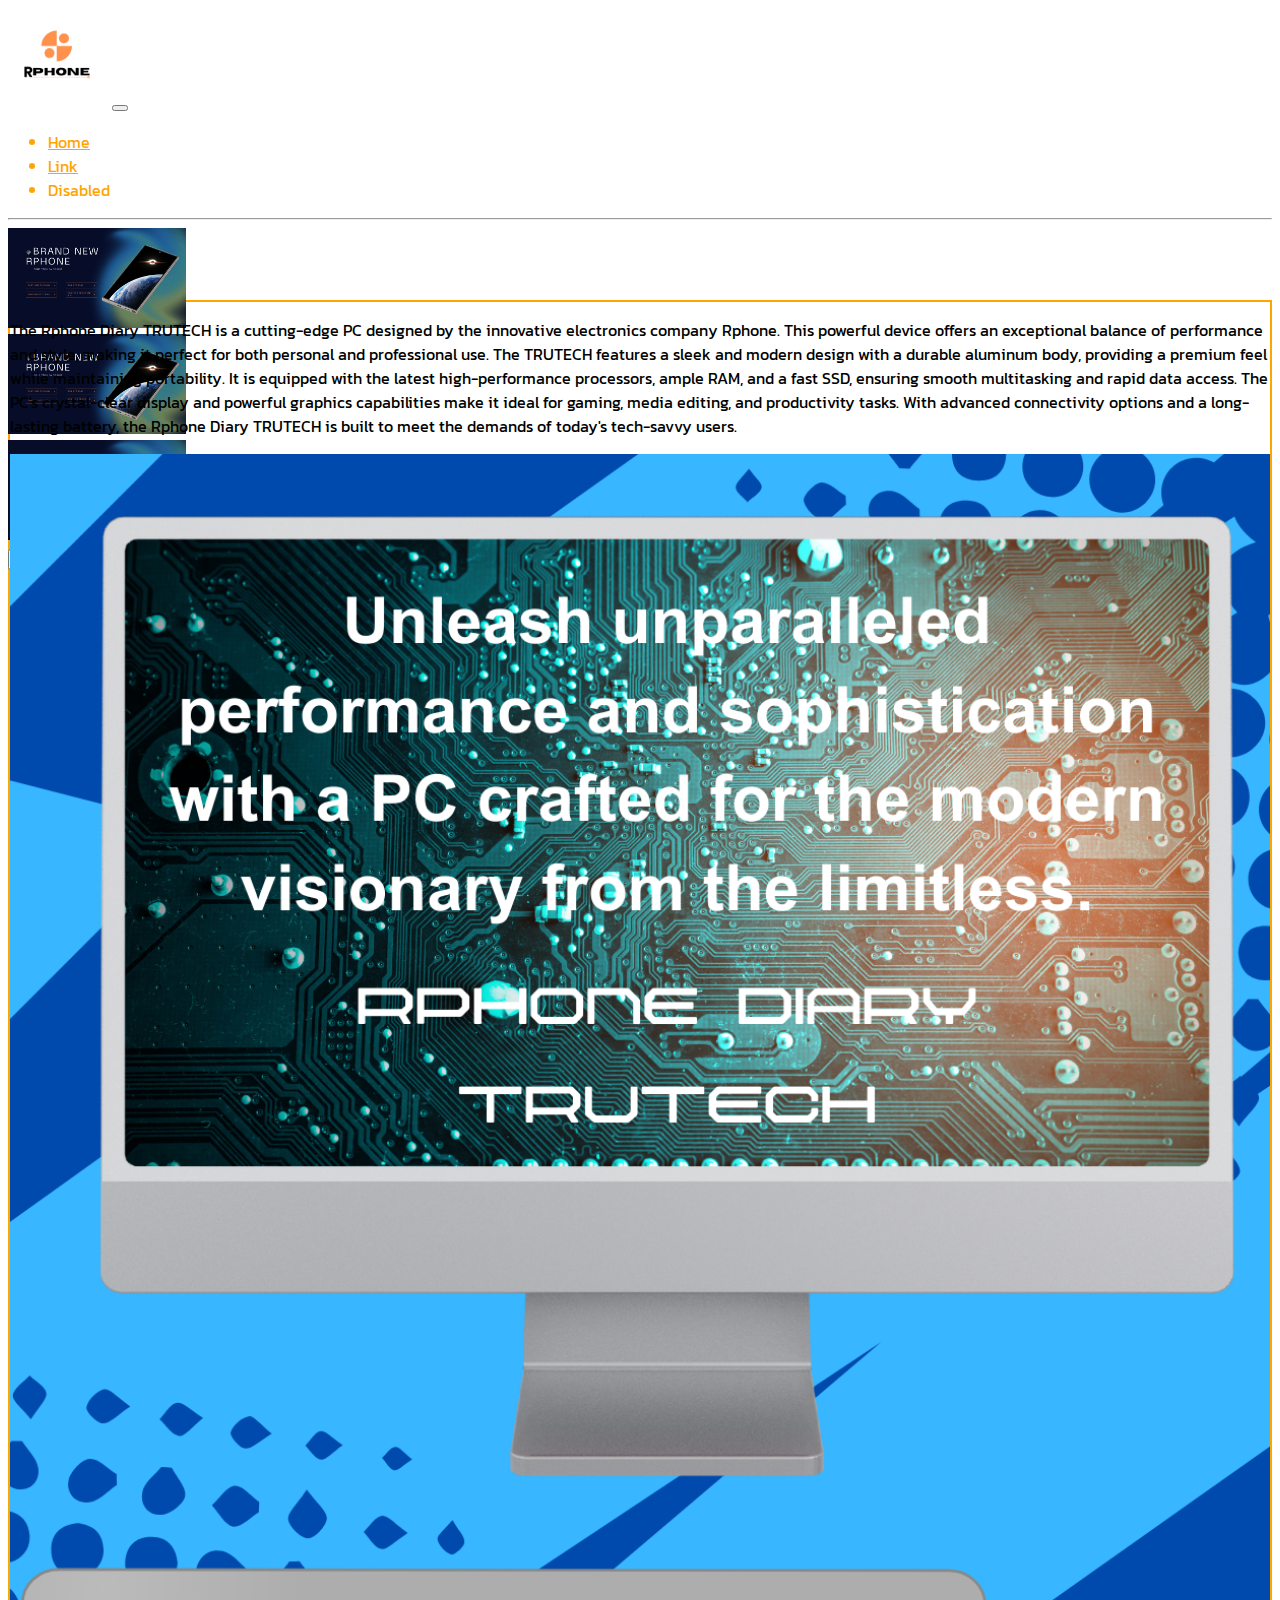
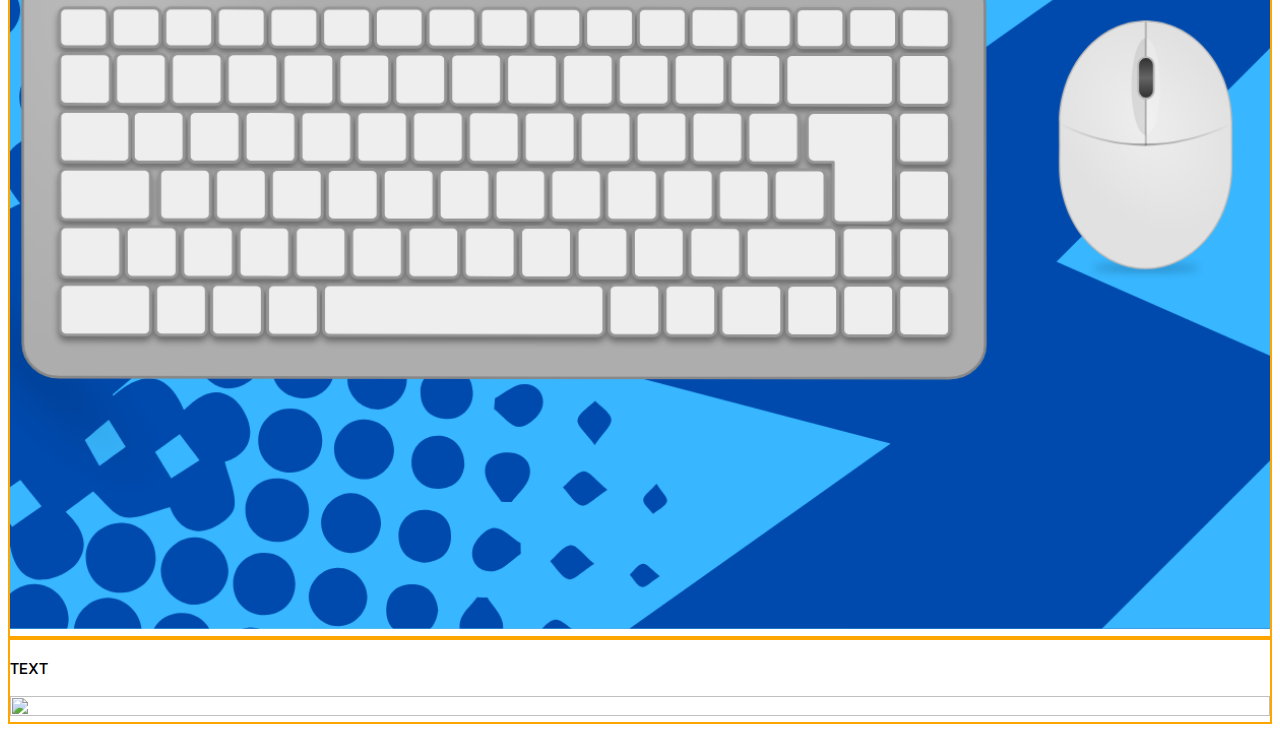
==== index.html @ c27cb1a9 "first commit" ====
<!DOCTYPE html>
<html lang="en">
<head>
 <meta charset="UTF-8">
 <meta name="viewport" content="width=device-width, initial-scale=1.0">
 <title>Document</title>

 <!-- Link to Bootstrap CSS -->
 <link href="https://cdn.jsdelivr.net/npm/bootstrap@5.1.3/dist/css/bootstrap.min.css" rel="stylesheet" integrity="sha384-1BmE4kWBq78iYhFldvKuhfTAU6auU8tT94WrHftjDbrCEXSU1oBoqyl2QvZ6jIW3" crossorigin="anonymous">
 <link rel="preconnect" href="https://fonts.googleapis.com">
<link rel="preconnect" href="https://fonts.gstatic.com" crossorigin>
<link href="https://fonts.googleapis.com/css2?family=Kanit:ital,wght@0,100;0,200;0,300;0,400;0,500;0,600;0,700;0,800;0,900;1,100;1,200;1,300;1,400;1,500;1,600;1,700;1,800;1,900&display=swap" rel="stylesheet">
 <link  href="style.css" rel="stylesheet">
 
</head>
<body class="kanit-regular">
    <nav id="NavBar" class="navbar navbar-expand-lg bg-body-tertiary">
        <div class="container-fluid">
          <a class="navbar-brand" href="#"></a>
          <img src="R (3).png">
          <button class="navbar-toggler" type="button" data-bs-toggle="collapse" data-bs-target="#navbarSupportedContent" aria-controls="navbarSupportedContent" aria-expanded="false" aria-label="Toggle navigation">
            <span class="navbar-toggler-icon"></span>
          </button>
          <div class="collapse navbar-collapse" id="navbarSupportedContent">
            <ul class="navbar-nav me-auto mb-2 mb-lg-0">
              <li class="nav-item">
                <a  id="NavBar" class="nav-link active" aria-current="page" href="#">Home</a>
              </li>
              <li class="nav-item">
                <a id="NavBar" class="nav-link" href="#">Link</a>
              </li>
              
              <li class="nav-item">
                <a class="nav-link disabled" aria-disabled="true">Disabled</a>
              </li>
            </ul>
            
          </div>
        </div>
      </nav>
      <hr>

      <div class="container" id="my-container">

      <div id="carouselExampleAutoplaying" class="carousel slide" data-bs-ride="carousel">
        <div class="carousel-inner">
          <div class="carousel-item active" >
            <img src="RPHONE (1).png" class="d-block w-100" alt="..." >
          </div>
          <div class="carousel-item">
            <img src="RPHONE (1).png" class="d-block w-100" alt="...">
          </div>
          <div class="carousel-item">
            <img src="RPHONE (1).png" class="d-block w-100" alt="...">
          </div>
        </div>
        <button class="carousel-control-prev" type="button" data-bs-target="#carouselExampleAutoplaying" data-bs-slide="prev">
          <span class="carousel-control-prev-icon" aria-hidden="true"></span>
          <span class="visually-hidden">Previous</span>
        </button>
        <button class="carousel-control-next" type="button" data-bs-target="#carouselExampleAutoplaying" data-bs-slide="next">
          <span class="carousel-control-next-icon" aria-hidden="true"></span>
          <span class="visually-hidden">Next</span>
        </button>
      </div>
      </div>
    




<!-- card properties -->

<div   class="container mt-5">
  <div class="row mt-5 bg-primary" id="myCard" >
    <div class="col-8 bg-warning">
      <p>
        The Rphone Diary TRUTECH is a cutting-edge PC designed by the innovative electronics company Rphone. This powerful device offers an exceptional balance of performance and style, making it perfect for both personal and professional use. The TRUTECH features a sleek and modern design with a durable aluminum body, providing a premium feel while maintaining portability. It is equipped with the latest high-performance processors, ample RAM, and a fast SSD, ensuring smooth multitasking and rapid data access. The PC's crystal-clear display and powerful graphics capabilities make it ideal for gaming, media editing, and productivity tasks. With advanced connectivity options and a long-lasting battery, the Rphone Diary TRUTECH is built to meet the demands of today's tech-savvy users.
      </p>
    </div>
    <div class="col-4">
      <img  id="PC" src="Explore (3).png" >  
    </div>
  </div>
</div>  


<div   class="container mt-5">
  <div class="row mt-5 bg-primary" id="myCard" >
    <div class="col-8 bg-warning">
      <p>
        TEXT
      </p>
    </div>
    <div class="col-4">
      <img  id="PC" src="" >  
    </div>
  </div>
</div>









 <script src="script.js"></script>
<!-- link to Bootstrap JS -->
<script src="https://cdn.jsdelivr.net/npm/bootstrap@5.1.3/dist/js/bootstrap.bundle.min.js" integrity="sha384-ka7Sk0Gln4gmtz2MlQnikT1wXgYsOg+OMhuP+IlRH9sENBO0LRn5q+8nbTov4+1p" crossorigin="anonymous"></script>
<script src="https://cdn.jsdelivr.net/npm/@popperjs/core@2.10.2/dist/umd/popper.min.js" integrity="sha384-7+zCNj/IqJ95wo16oMtfsKbZ9ccEh31eOz1HGyDuCQ6wgnyJNSYdrPa03rtR1zdB" crossorigin="anonymous"></script>
<script src="https://cdn.jsdelivr.net/npm/bootstrap@5.1.3/dist/js/bootstrap.min.js" integrity="sha384-QJHtvGhmr9XOIpI6YVutG+2QOK9T+ZnN4kzFN1RtK3zEFEIsxhlmWl5/YESvpZ13" crossorigin="anonymous"></script>
 
</body>
</html>
---- style.css ----
img{
    height: 100px;
  }  

  #NavBar{
    color: orange;
  }

  hr{
    background-color:orange;
  }


  
  #my-container{
    height: 8vh; 

  }


  #PC{
  height: 40%;
  width: 100%;
  }

  #myCard{
    border: 2px solid orange;
  }

  .kanit-regular {
    font-family: "Kanit", sans-serif;
    font-weight: 400;
    font-style: normal;
  }
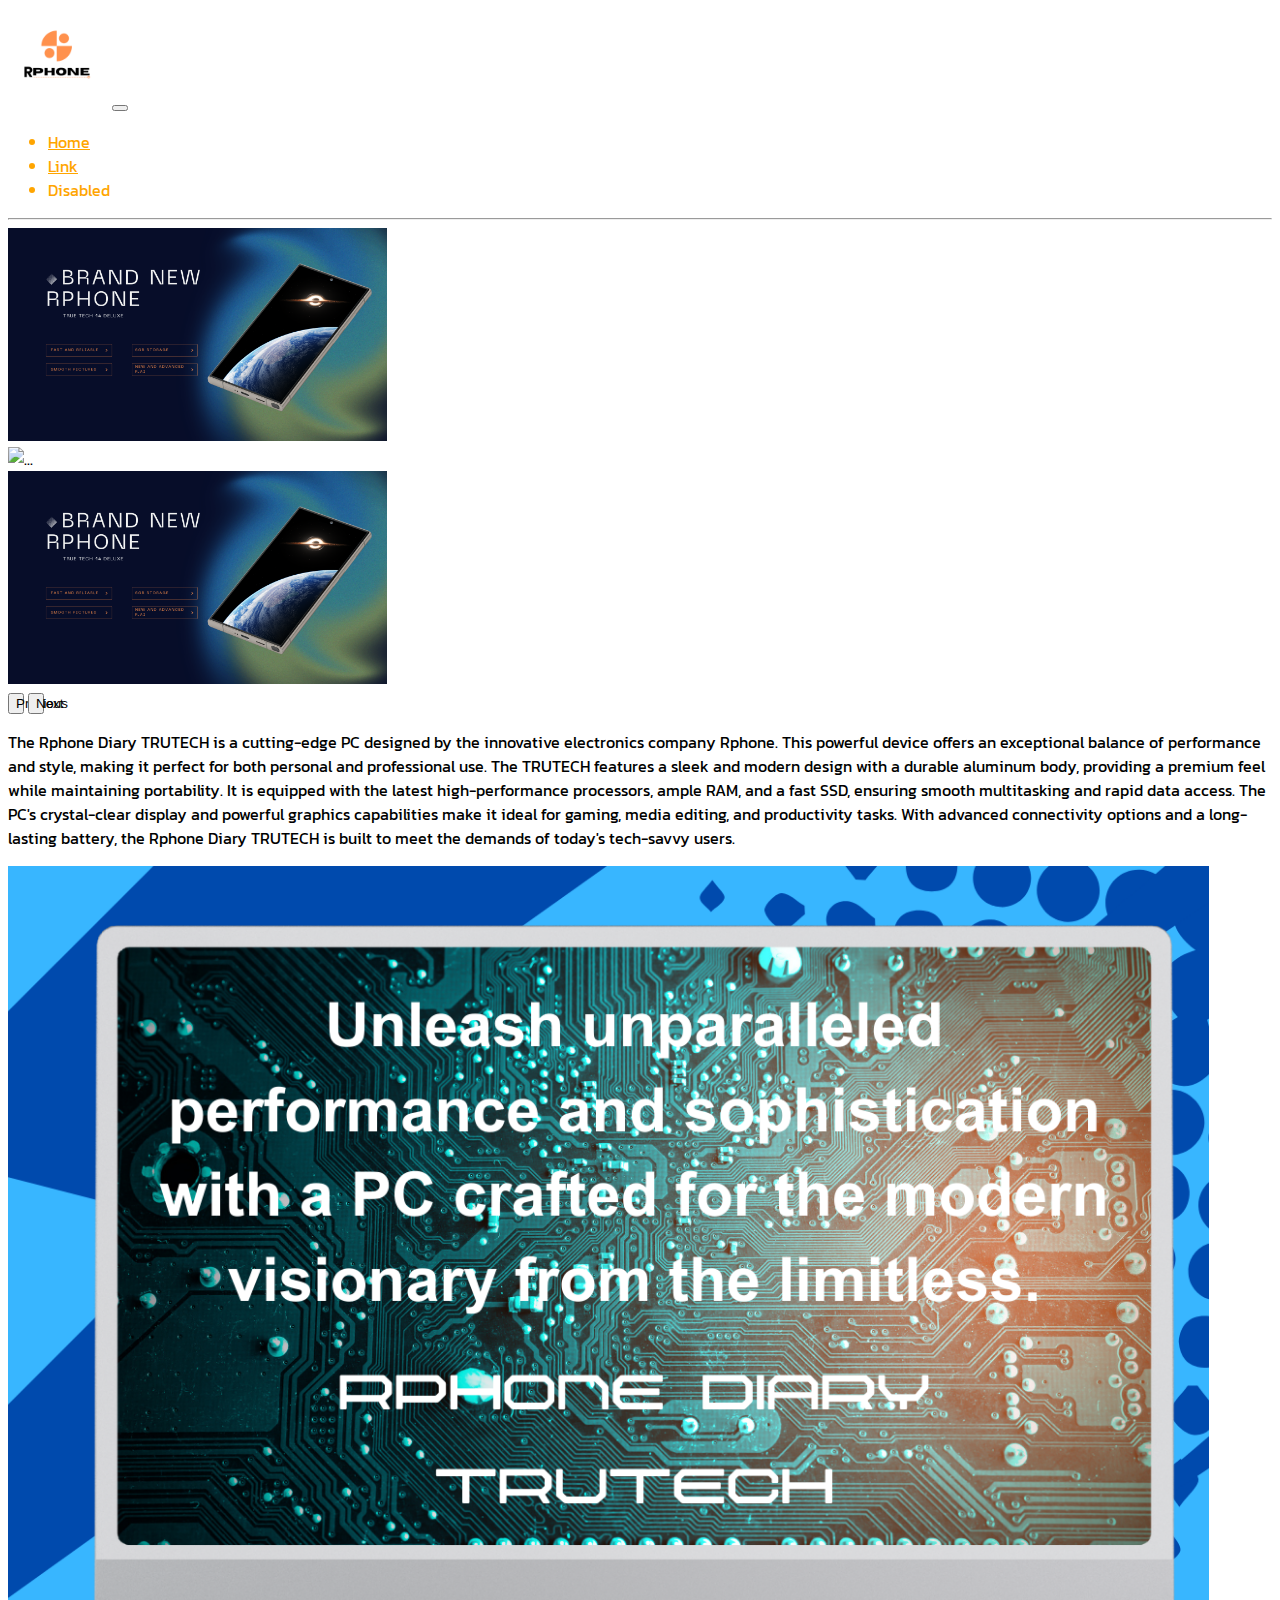
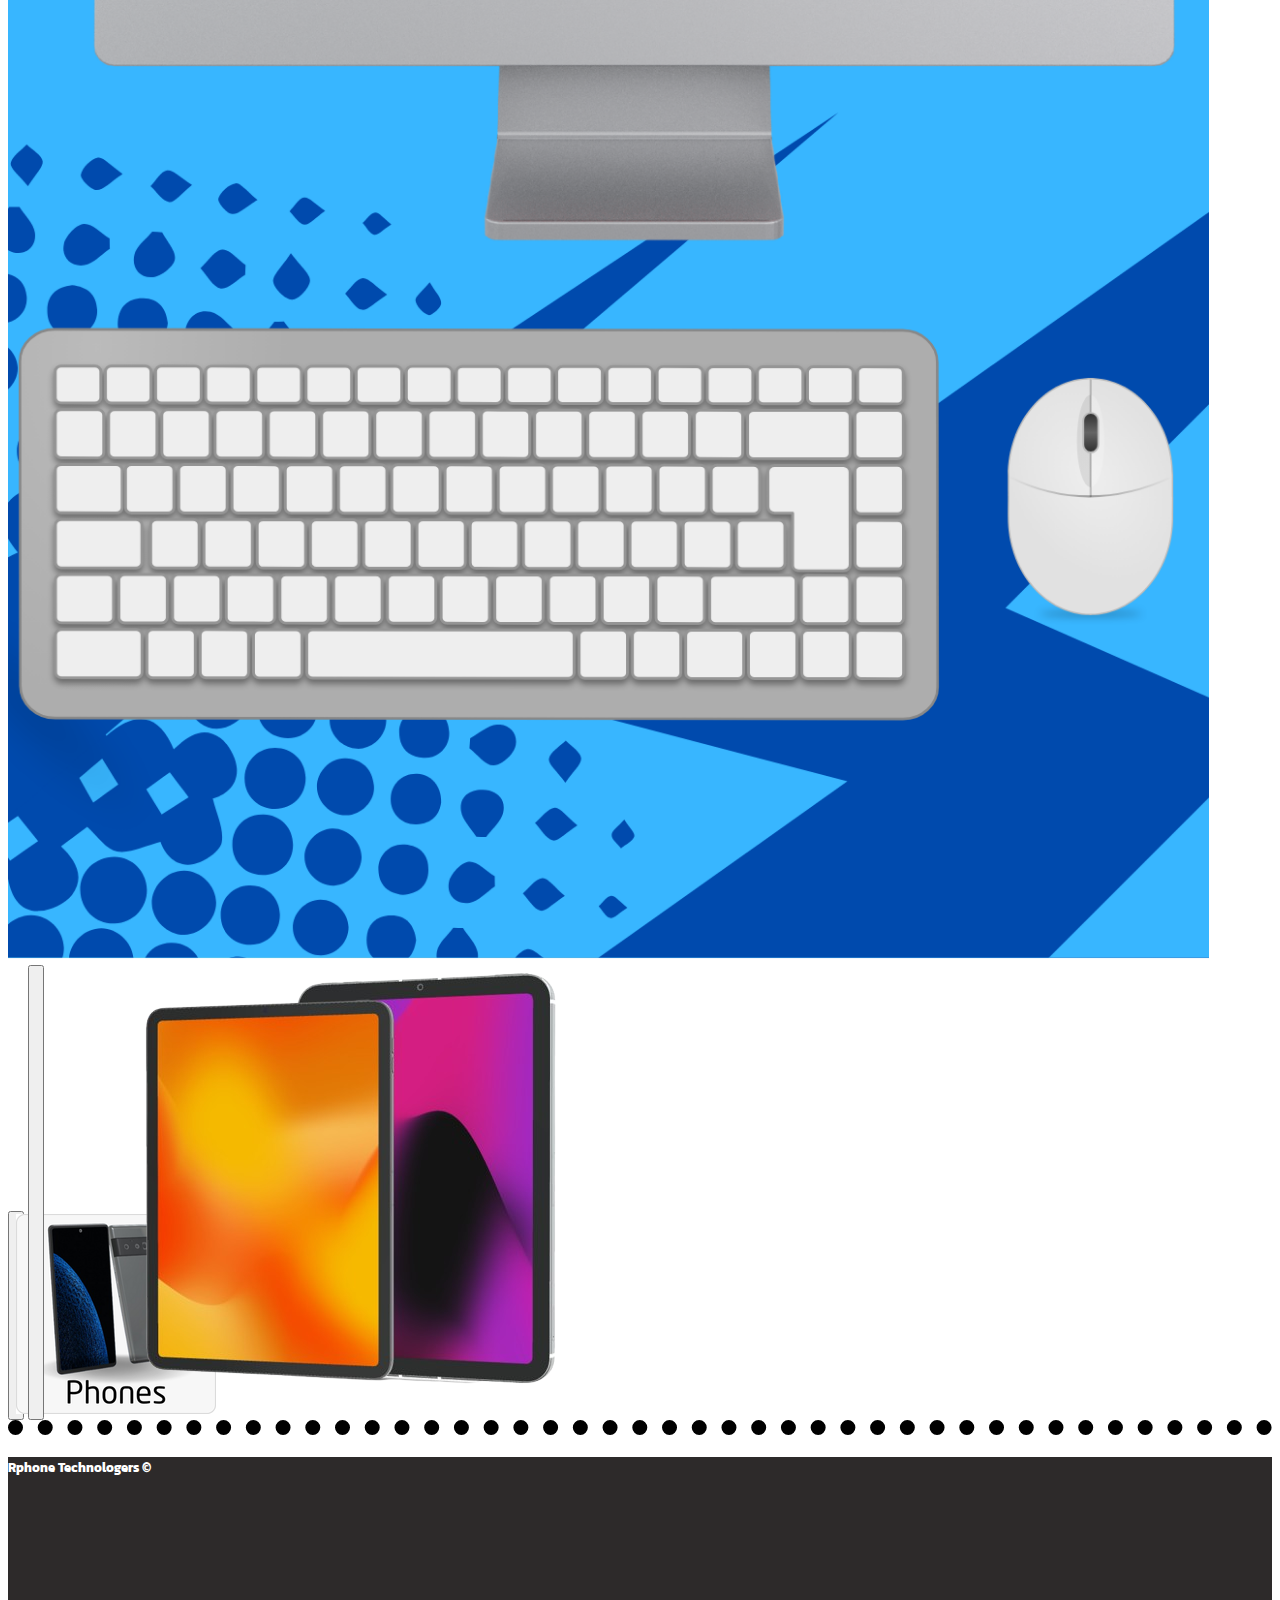
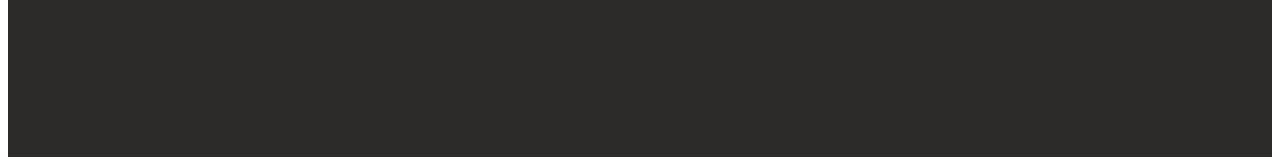
==== commit 6705f3d4: "Co-authored-by: Shrey Mishra <shreymishra13@users.noreply.github.com>" ====
--- a/index.html
+++ b/index.html
@@ -5,7 +5,7 @@
  <meta charset="UTF-8">
  <meta name="viewport" content="width=device-width, initial-scale=1.0">
  <title>Document</title>
-
+ <link rel="stylesheet" href="https://cdnjs.cloudflare.com/ajax/libs/font-awesome/6.6.0/css/all.min.css" integrity="sha512-Kc323vGBEqzTmouAECnVceyQqyqdsSiqLQISBL29aUW4U/M7pSPA/gEUZQqv1cwx4OnYxTxve5UMg5GT6L4JJg==" crossorigin="anonymous" referrerpolicy="no-referrer" />
  <!-- Link to Bootstrap CSS -->
  <link href="https://cdn.jsdelivr.net/npm/bootstrap@5.1.3/dist/css/bootstrap.min.css" rel="stylesheet" integrity="sha384-1BmE4kWBq78iYhFldvKuhfTAU6auU8tT94WrHftjDbrCEXSU1oBoqyl2QvZ6jIW3" crossorigin="anonymous">
  <link rel="preconnect" href="https://fonts.googleapis.com">
@@ -18,7 +18,7 @@
     <nav id="NavBar" class="navbar navbar-expand-lg bg-body-tertiary">
         <div class="container-fluid">
           <a class="navbar-brand" href="#"></a>
-          <img src="R (3).png">
+          <img src="Images/R (3).png">
           <button class="navbar-toggler" type="button" data-bs-toggle="collapse" data-bs-target="#navbarSupportedContent" aria-controls="navbarSupportedContent" aria-expanded="false" aria-label="Toggle navigation">
             <span class="navbar-toggler-icon"></span>
           </button>
@@ -41,18 +41,18 @@
       </nav>
       <hr>
 
-      <div class="container" id="my-container">
+      <div class="container-fluid" id="my-container">
 
       <div id="carouselExampleAutoplaying" class="carousel slide" data-bs-ride="carousel">
         <div class="carousel-inner">
           <div class="carousel-item active" >
-            <img src="RPHONE (1).png" class="d-block w-100" alt="..." >
+            <img  id="CarouselSize" src="Images/RPHONE (1).png" class="d-block w-100" alt="..." >
           </div>
           <div class="carousel-item">
-            <img src="RPHONE (1).png" class="d-block w-100" alt="...">
+            <img id="CarouselSize" src="Switch To The Amazing (3).png" class="d-block w-100" alt="...">
           </div>
           <div class="carousel-item">
-            <img src="RPHONE (1).png" class="d-block w-100" alt="...">
+            <img id="CarouselSize" src="RPHONE (1).png" class="d-block w-100" alt="...">
           </div>
         </div>
         <button class="carousel-control-prev" type="button" data-bs-target="#carouselExampleAutoplaying" data-bs-slide="prev">
@@ -72,32 +72,65 @@
 
 <!-- card properties -->
 
-<div   class="container mt-5">
-  <div class="row mt-5 bg-primary" id="myCard" >
-    <div class="col-8 bg-warning">
+<div   class="container mt-5" >
+  <div class="row mt-5 " id="myCard" >
+    <div class="col-8 ">
       <p>
         The Rphone Diary TRUTECH is a cutting-edge PC designed by the innovative electronics company Rphone. This powerful device offers an exceptional balance of performance and style, making it perfect for both personal and professional use. The TRUTECH features a sleek and modern design with a durable aluminum body, providing a premium feel while maintaining portability. It is equipped with the latest high-performance processors, ample RAM, and a fast SSD, ensuring smooth multitasking and rapid data access. The PC's crystal-clear display and powerful graphics capabilities make it ideal for gaming, media editing, and productivity tasks. With advanced connectivity options and a long-lasting battery, the Rphone Diary TRUTECH is built to meet the demands of today's tech-savvy users.
       </p>
     </div>
     <div class="col-4">
-      <img  id="PC" src="Explore (3).png" >  
+      <img  id="PC" src="Images/Explore (3).png" >  
+    </div>
+
+  
+      <button class="btn btn-light">
+        <img  id="Buttons" src="Images/Phones.png" rounded-float alt="Phone">
+      </button>
+
+      <button class="btn btn-light">
+        <img  id="Buttons" src="Images/Screenshot_2024-10-24_200119-removebg-preview.png" class="rounded float" alt="Phone">
+      </button>
+      
+
+
+
+
+
+
+
+
+
+
+
+
+
+    
+      
+    
+
+  </div>
+
+</div>
+
+<footer id="footer">
+  <div class="container-fluid">
+    <div class="row">
+      <div class="col">
+        <h5>Rphone Technologers &copy;</h5>
+       
+    </div>
+    <div class="col" id=" Align=">
+      <i class="fa-brands fa-square-instagram"></i>
+      <i class="fa-brands fa-square-twitter"></i>
+      <i class="fa-brands fa-square-facebook"></i>
+      <i class="fa-brands fa-linkedin"></i>
+      <i class="fa-brands fa-square-youtube"></i>
+    </div>
     </div>
   </div>
-</div>  
-
-
-<div   class="container mt-5">
-  <div class="row mt-5 bg-primary" id="myCard" >
-    <div class="col-8 bg-warning">
-      <p>
-        TEXT
-      </p>
-    </div>
-    <div class="col-4">
-      <img  id="PC" src="" >  
-    </div>
-  </div>
-</div>
+    
+</footer>
 
 
 
--- a/style.css
+++ b/style.css
@@ -13,23 +13,48 @@
 
 
   
-  #my-container{
-    height: 8vh; 
+  
 
+  #PC{
+  height: 50%;
+  width: 95%;
+  
   }
 
+  
+  #CarouselSize{
+    height : 40%;
+    width : 30%;
 
-  #PC{
-  height: 40%;
-  width: 100%;
-  }
-
-  #myCard{
-    border: 2px solid orange;
   }
 
   .kanit-regular {
     font-family: "Kanit", sans-serif;
     font-weight: 400;
     font-style: normal;
+  }
+#myCard{
+  border-bottom : 15px dotted black;
+}
+
+button{
+  width: 1%;
+}
+  #Buttons{
+  height:100%;
+  }
+
+
+  footer{
+    background-color:rgb(45, 42, 42);
+    color: white;
+  }
+
+  #footer{
+    height: 300px;
+  }
+
+  #Align{
+   text-align: right;
+
   }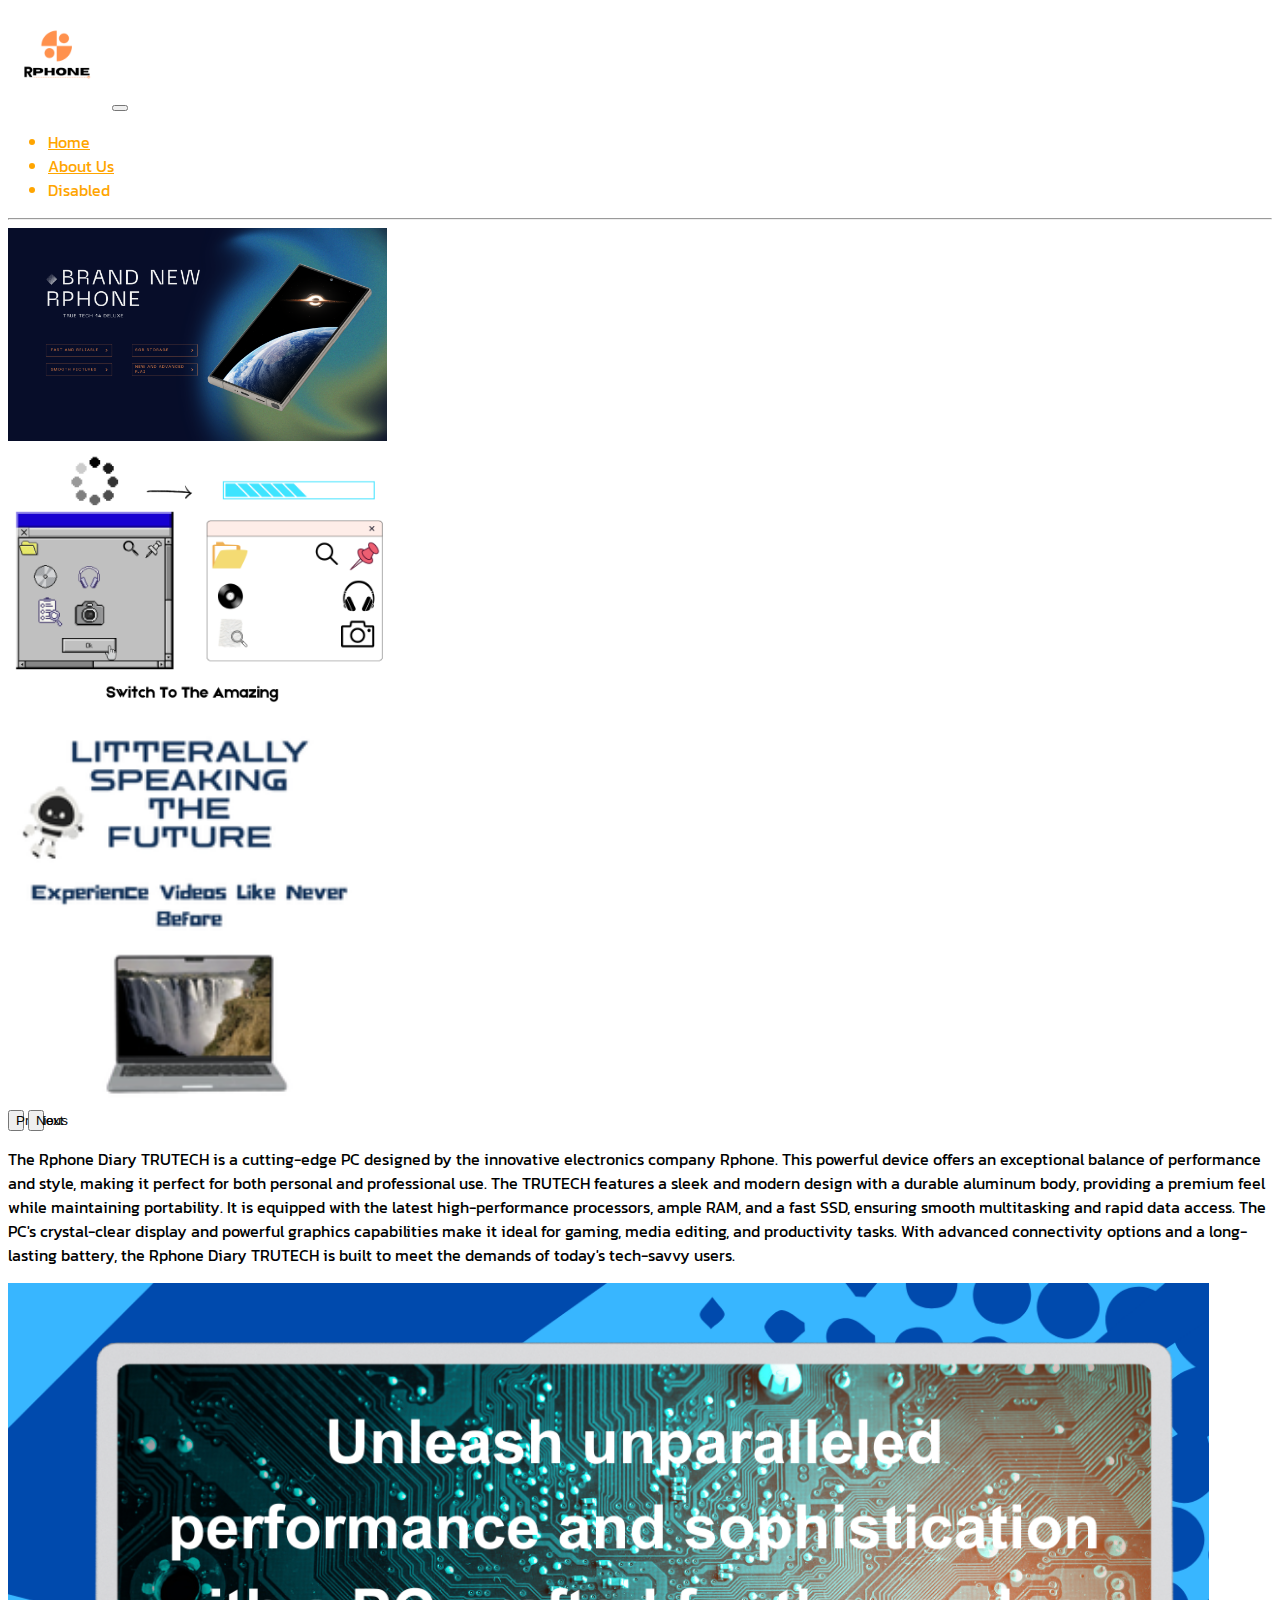
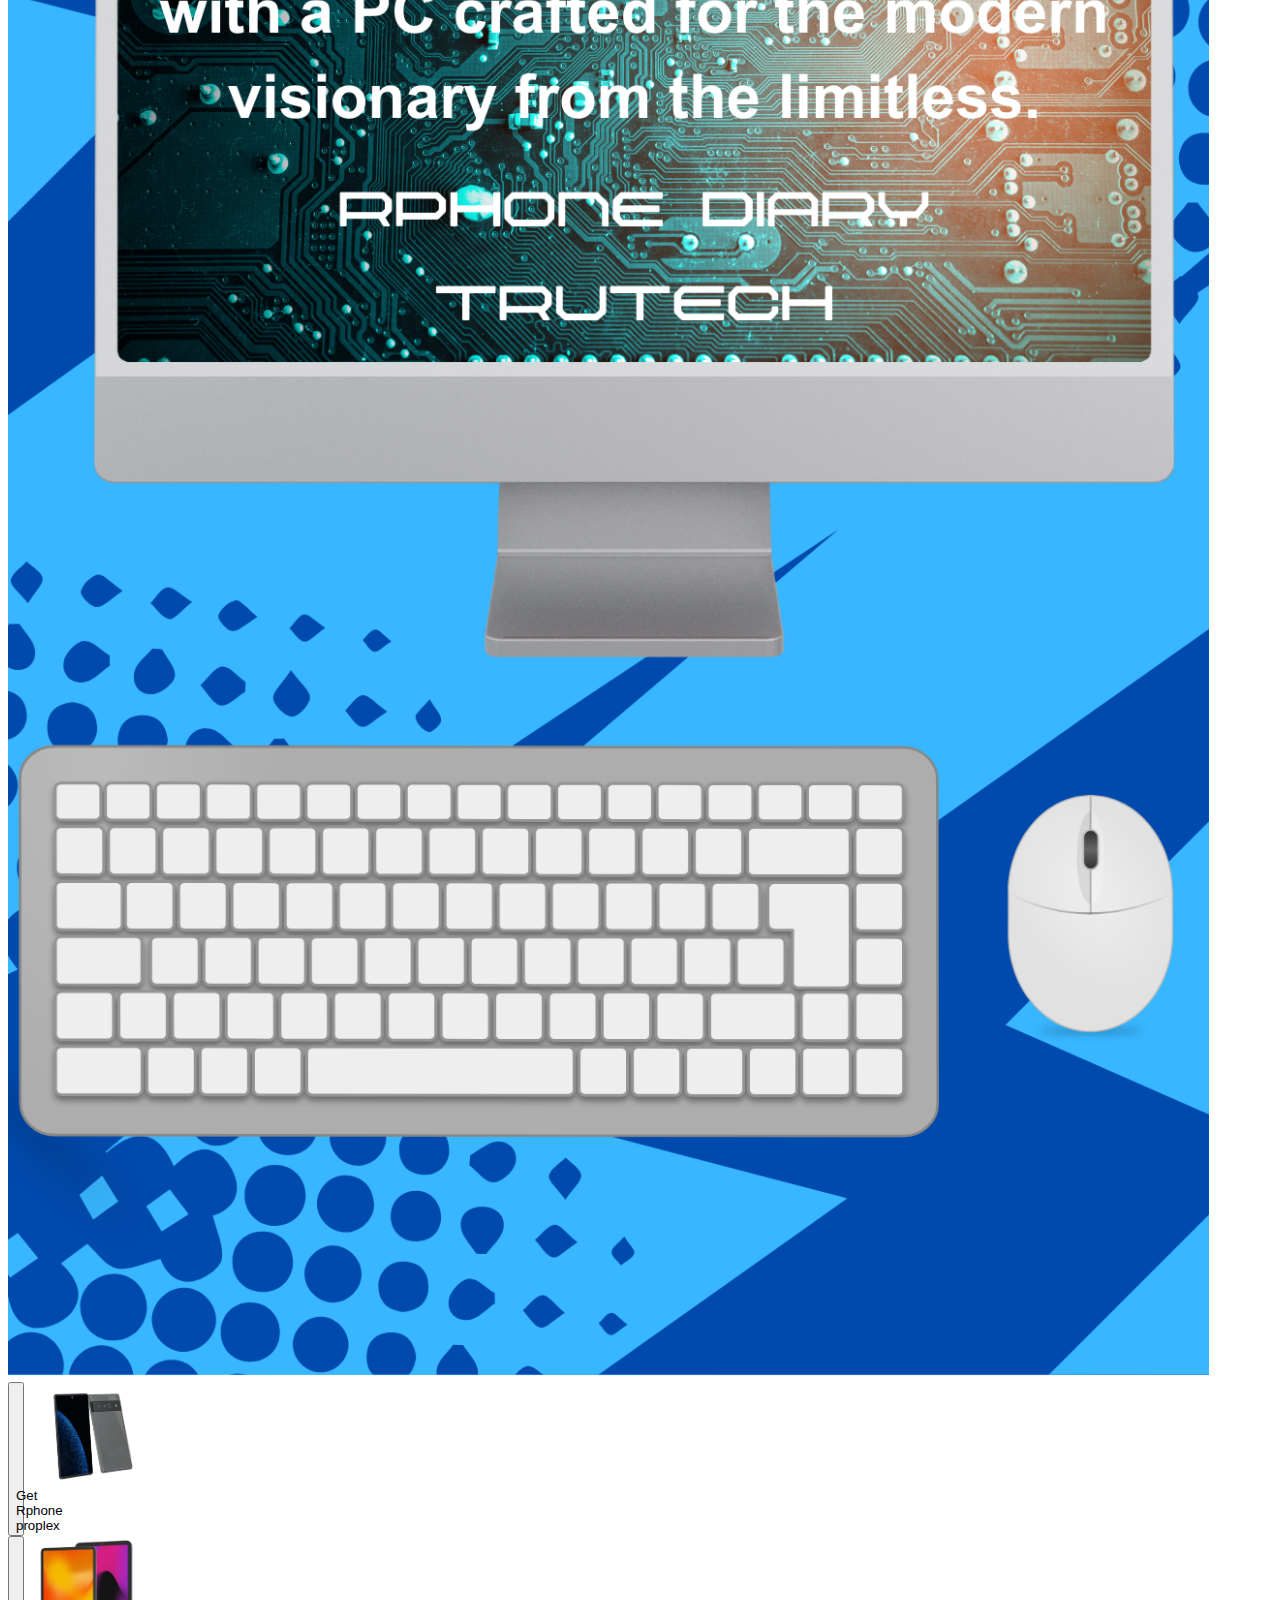
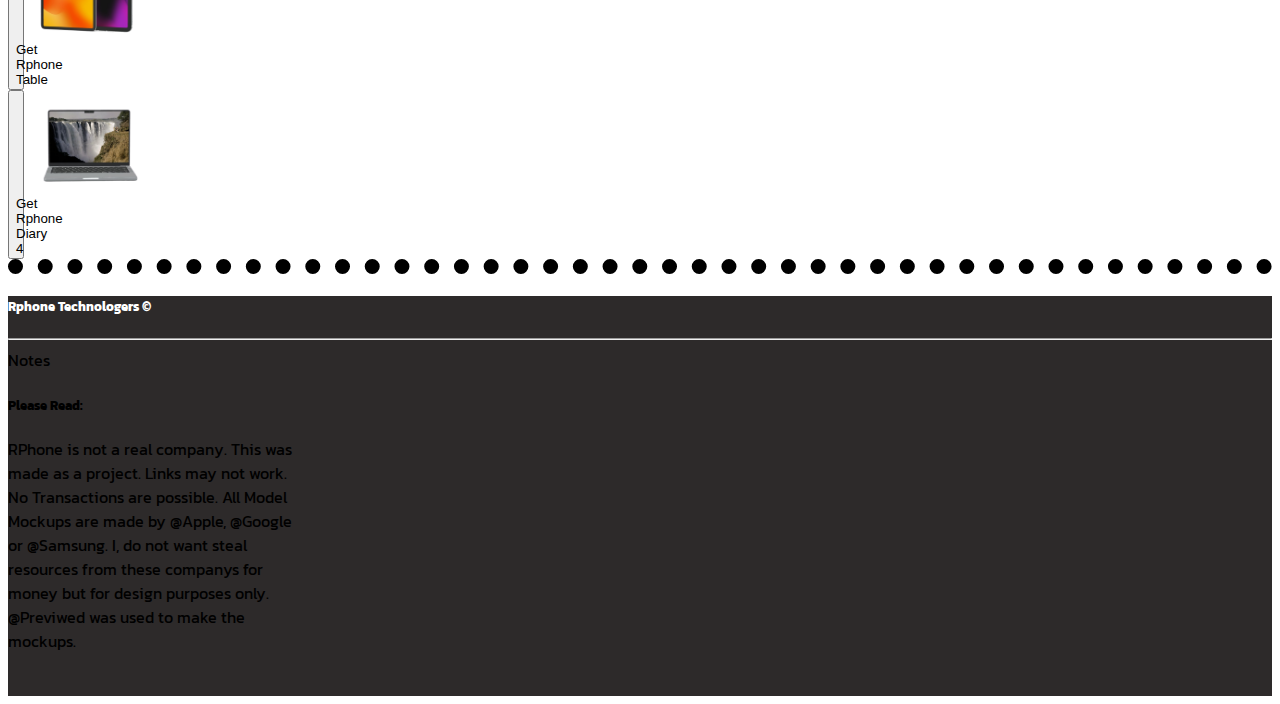
==== commit 3254aca3: "About Us Commit" ====
--- a/index.html
+++ b/index.html
@@ -25,11 +25,12 @@
           <div class="collapse navbar-collapse" id="navbarSupportedContent">
             <ul class="navbar-nav me-auto mb-2 mb-lg-0">
               <li class="nav-item">
-                <a  id="NavBar" class="nav-link active" aria-current="page" href="#">Home</a>
+                <a  id="NavBar" class="nav-link active" aria-current="page" href="index.html">Home</a>
               </li>
               <li class="nav-item">
-                <a id="NavBar" class="nav-link" href="#">Link</a>
+                <a id="NavBar" class="nav-link" href="AboutUs.html">About Us</a>
               </li>
+              
               
               <li class="nav-item">
                 <a class="nav-link disabled" aria-disabled="true">Disabled</a>
@@ -49,10 +50,10 @@
             <img  id="CarouselSize" src="Images/RPHONE (1).png" class="d-block w-100" alt="..." >
           </div>
           <div class="carousel-item">
-            <img id="CarouselSize" src="Switch To The Amazing (3).png" class="d-block w-100" alt="...">
+            <img id="CarouselSize" src="Images/Switch To The Amazing (3).png" class="d-block w-100" alt="...">
           </div>
           <div class="carousel-item">
-            <img id="CarouselSize" src="RPHONE (1).png" class="d-block w-100" alt="...">
+            <img id="CarouselSize" src="Images/LItterally Speaking The Future.png" class="d-block w-100" alt="...">
           </div>
         </div>
         <button class="carousel-control-prev" type="button" data-bs-target="#carouselExampleAutoplaying" data-bs-slide="prev">
@@ -82,36 +83,24 @@
     <div class="col-4">
       <img  id="PC" src="Images/Explore (3).png" >  
     </div>
-
+    <div class="container">
+      <div class="row">
+        <div class="col">
+          <button type="button" class="btn btn-light"><img src="Images/Screenshot_2024-10-22_212408-removebg-preview.png">Get Rphone proplex</button>
+        </div>
+        <div class="col">
+          <button type="button" class="btn btn-light"><img src="Images/Screenshot_2024-10-24_200119-removebg-preview.png">Get Rphone Table</button>
+        </div>
+        <div class="col">
+          <button type="button" class="btn btn-light"><img src="Images/Laptop-removebg-preview.png">Get Rphone Diary 4</button>
+        </div>
+        
+      </div>
+      
+</div>
+    </div>
+  </div>
   
-      <button class="btn btn-light">
-        <img  id="Buttons" src="Images/Phones.png" rounded-float alt="Phone">
-      </button>
-
-      <button class="btn btn-light">
-        <img  id="Buttons" src="Images/Screenshot_2024-10-24_200119-removebg-preview.png" class="rounded float" alt="Phone">
-      </button>
-      
-
-
-
-
-
-
-
-
-
-
-
-
-
-    
-      
-    
-
-  </div>
-
-</div>
 
 <footer id="footer">
   <div class="container-fluid">
@@ -126,8 +115,21 @@
       <i class="fa-brands fa-square-facebook"></i>
       <i class="fa-brands fa-linkedin"></i>
       <i class="fa-brands fa-square-youtube"></i>
+      <i class="fa-brands fa-square-reddit"></i>
+      <i class="fa-brands fa-quora"></i>
+    </div>
+  
     </div>
     </div>
+  <hr id="white">
+    <div id="Mention" class="card text-bg-light mb-3" style="max-width: 18rem;">
+      <div class="card-header">Notes</div>
+      <div class="card-body">
+        <h5 class="card-title">Please Read:</h5>
+        <p class="card-text">RPhone is not a real company. This was made as a project. Links may not work. No Transactions are possible. All Model Mockups are made by @Apple, @Google or @Samsung. I, do not want steal resources from these companys for money but for design purposes only. @Previwed was used to make the mockups.</p>
+      </div>
+    </div>
+
   </div>
     
 </footer>
--- a/style.css
+++ b/style.css
@@ -51,10 +51,22 @@
   }
 
   #footer{
-    height: 300px;
+    height: 400px;
   }
 
   #Align{
    text-align: right;
 
+  }
+
+  h3{
+    text-decoration: underline;
+  }
+
+  #Mention{
+    color: black;
+  }
+
+  #white{
+    background-color: white;
   }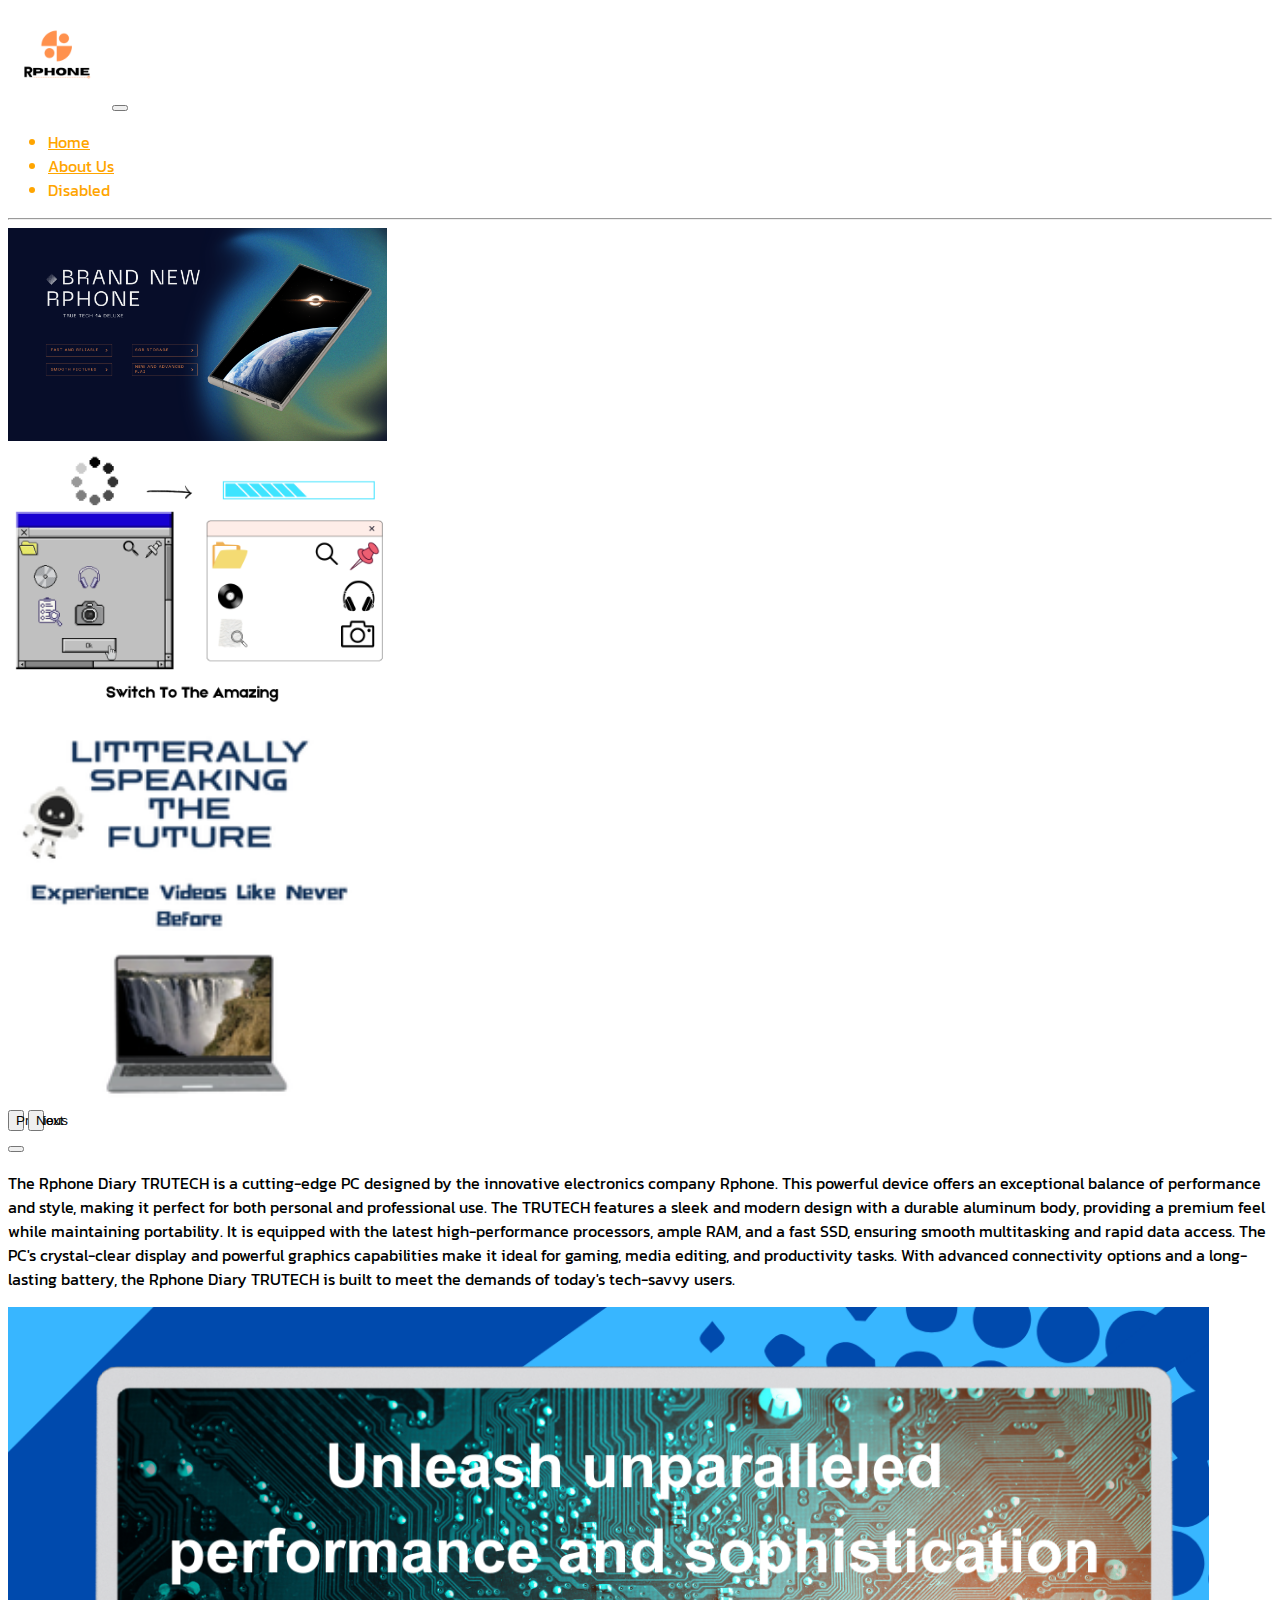
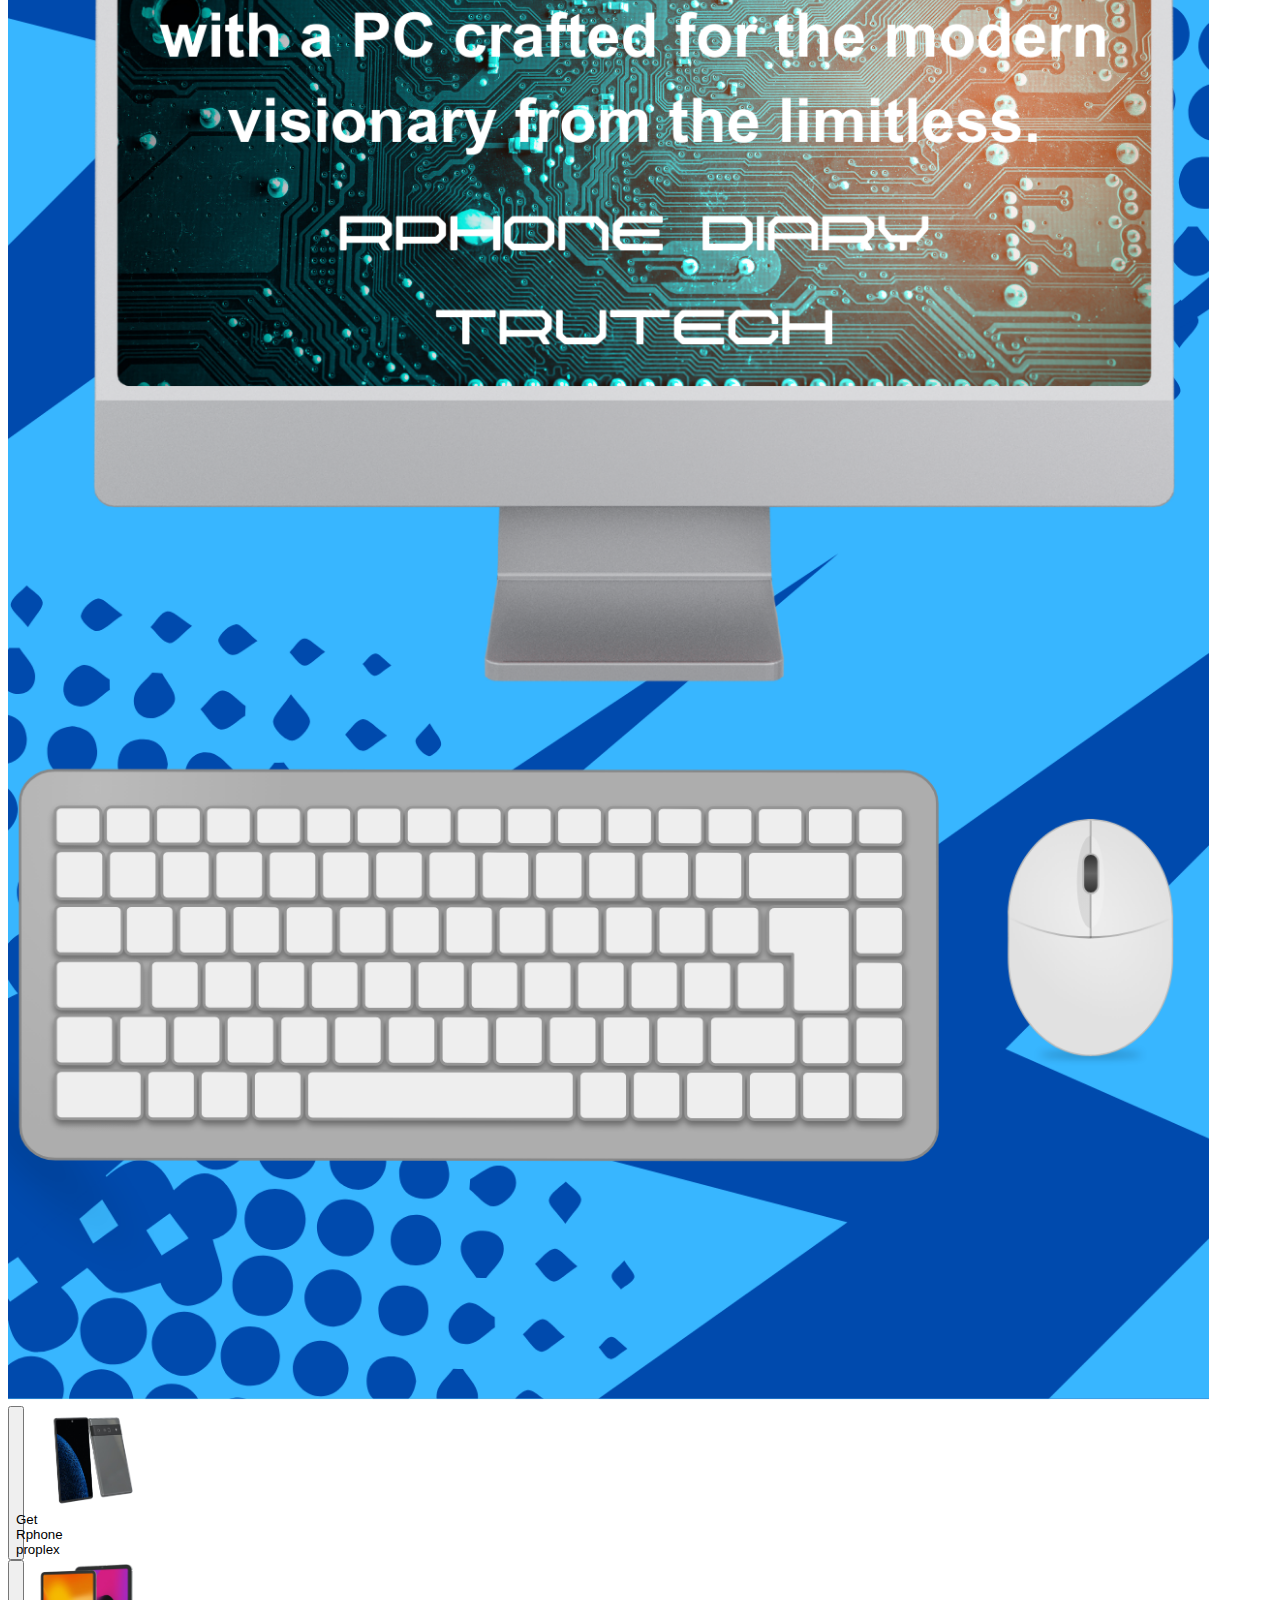
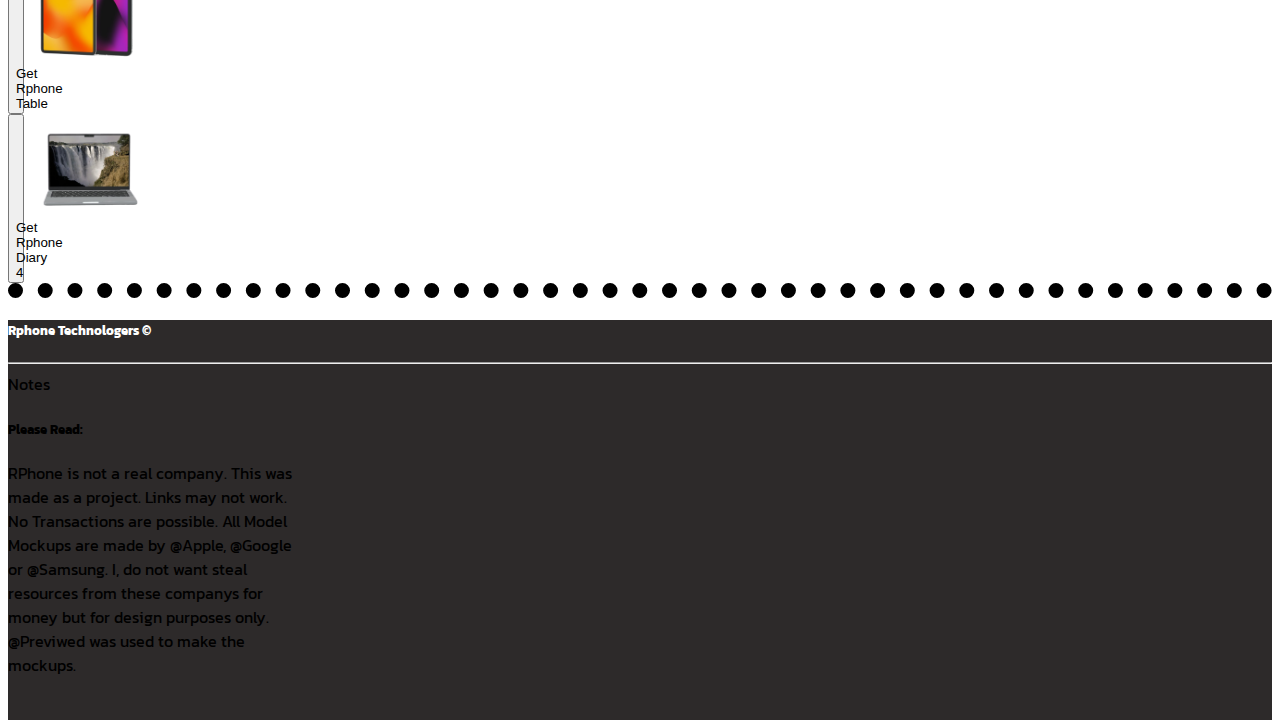
==== commit 190e44b6: "Made contacter" ====
--- a/index.html
+++ b/index.html
@@ -67,7 +67,7 @@
       </div>
       </div>
     
-
+<button class="btn btn-dark"><i class="fa-solid fa-phone"></i></button>
 
 
 
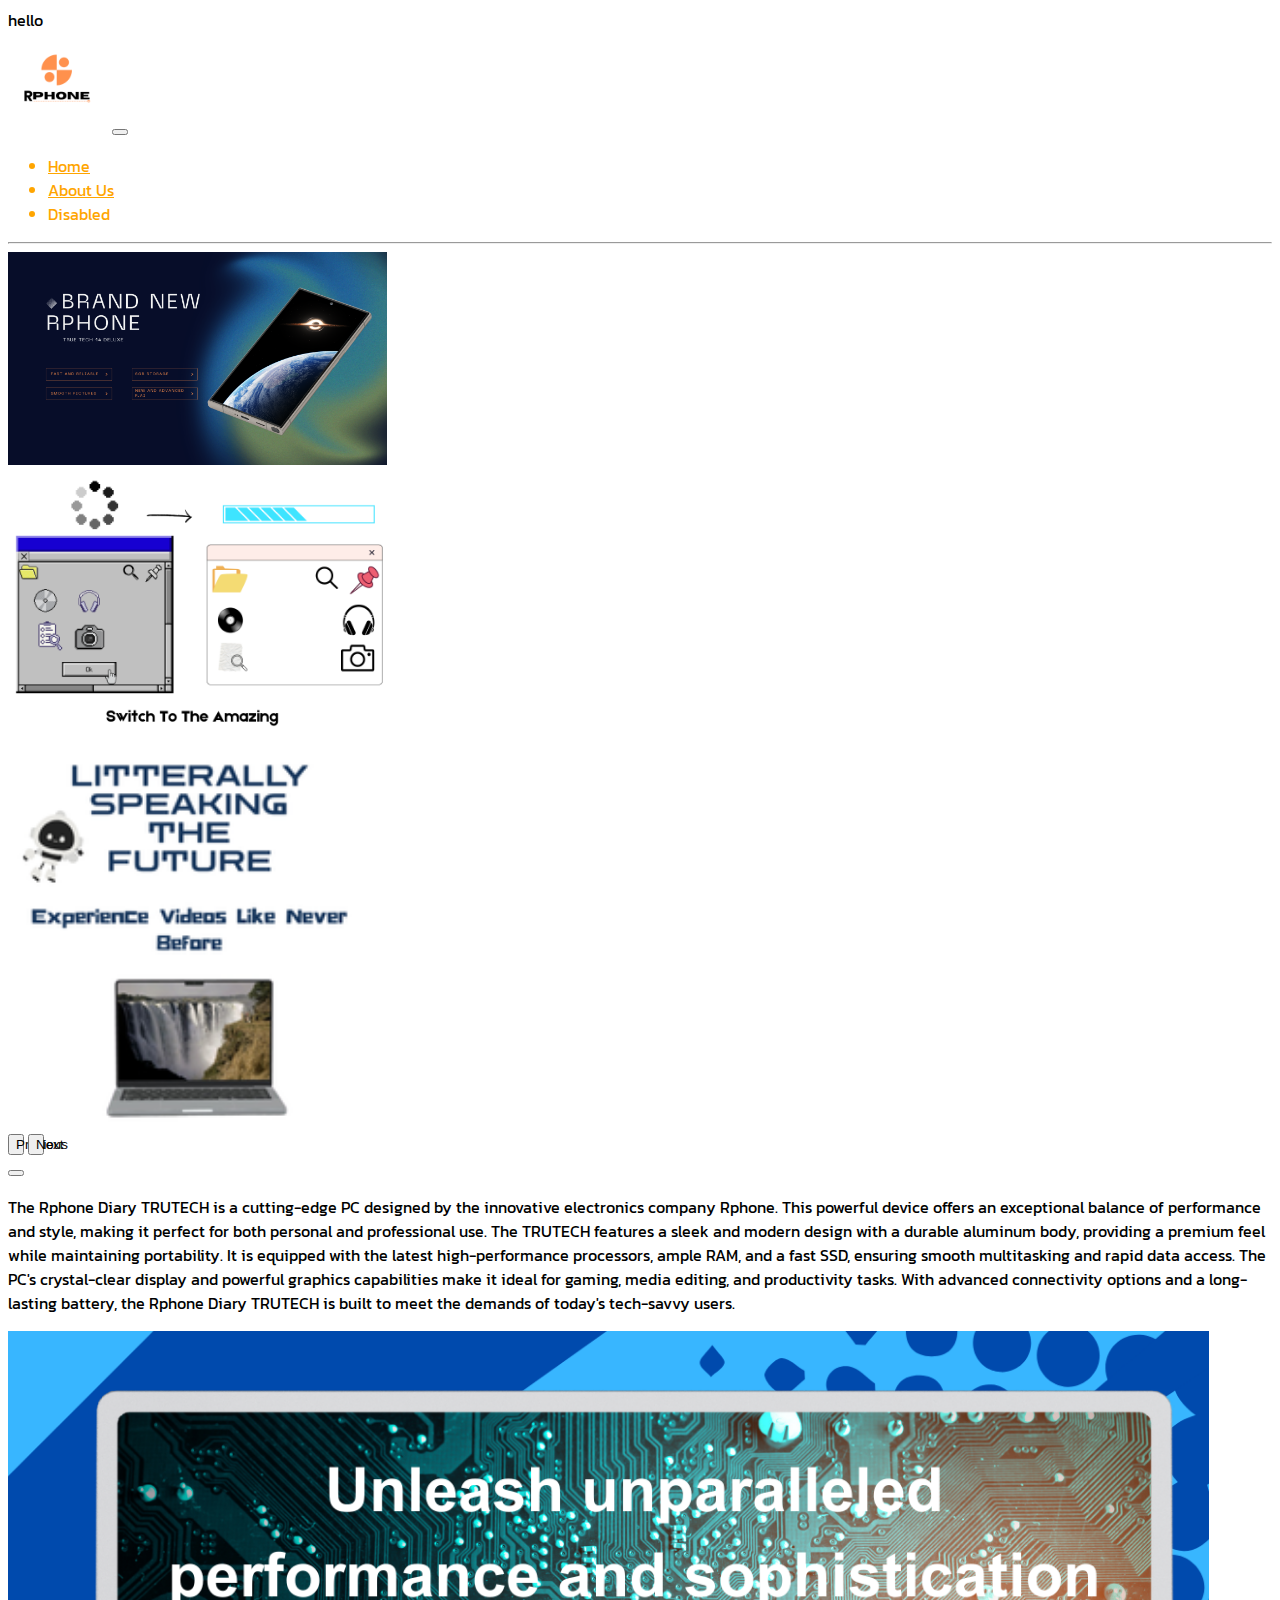
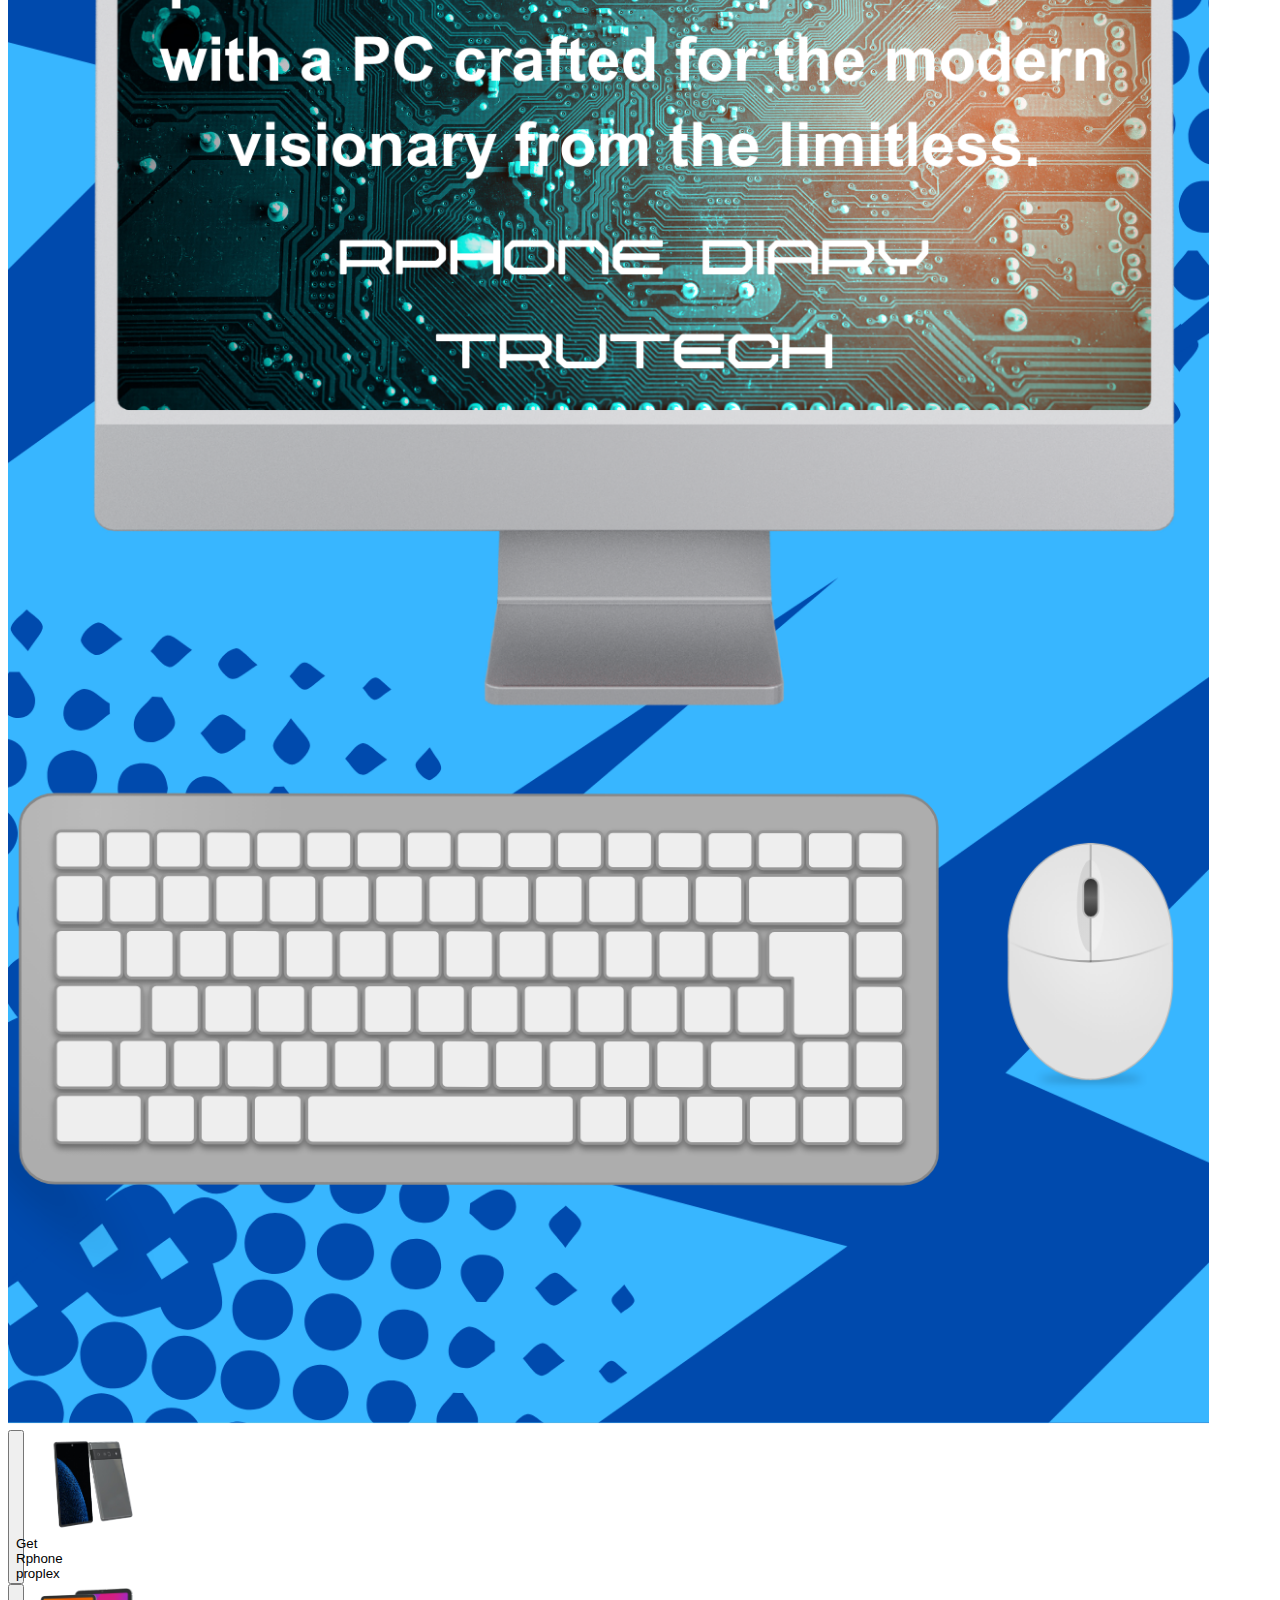
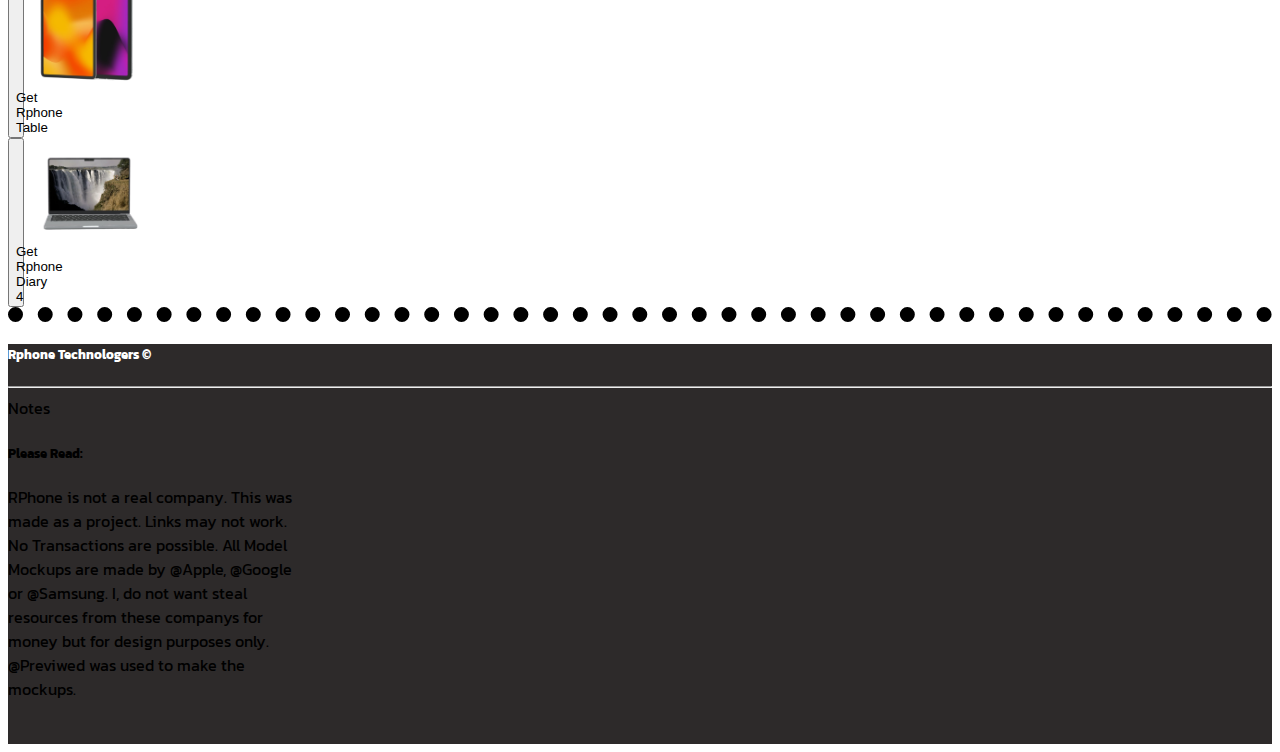
==== commit e232ea81: "modified:   index.html" ====
--- a/index.html
+++ b/index.html
@@ -14,7 +14,7 @@
  <link  href="style.css" rel="stylesheet">
  
 </head>
-<body class="kanit-regular">
+<body class="kanit-regular"> hello
     <nav id="NavBar" class="navbar navbar-expand-lg bg-body-tertiary">
         <div class="container-fluid">
           <a class="navbar-brand" href="#"></a>
